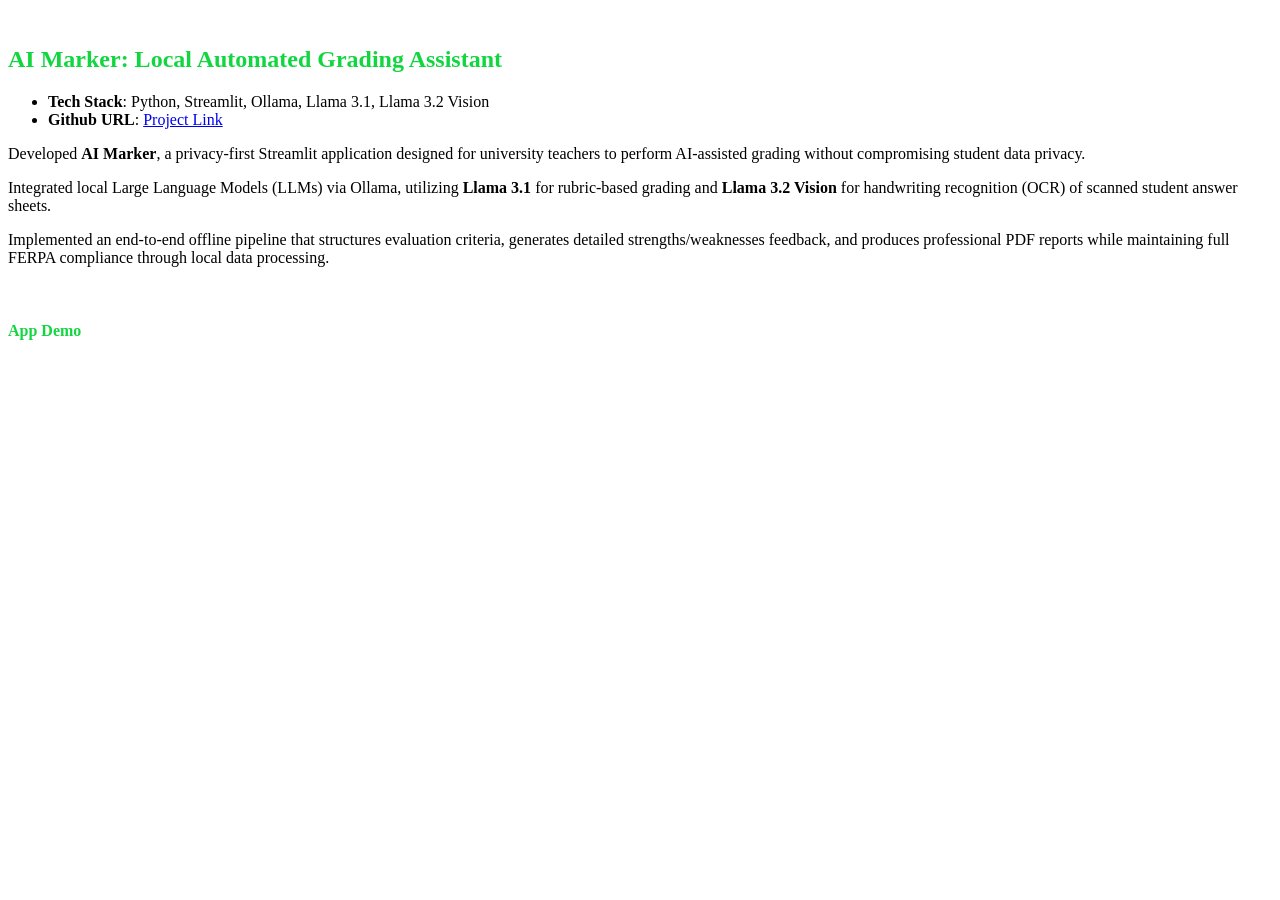
==== projects/aiMarker.html @ c557c9ad "Added few more project" ====
<html lang="en">
<head>
  <meta charset="utf-8">
  <meta content="width=device-width, initial-scale=1.0" name="viewport">

  <title>AI Marker – Local Automated Grading Assistant</title>
  <meta content="Privacy-first local LLM grading assistant for university teachers" name="description">
  <meta content="AI, Grading, LLM, Streamlit, Ollama, Privacy, Education" name="keywords">

  <link href="../assets/img/favicon.png" rel="icon">
  <link href="../assets/img/apple-touch-icon.png" rel="apple-touch-icon">

  <link href="https://fonts.googleapis.com/css?family=Open+Sans:300,300i,400,400i,600,600i,700,700i|Raleway:300,300i,400,400i,500,500i,600,600i,700,700i|Poppins:300,300i,400,400i,500,500i,600,600i,700,700i" rel="stylesheet">

  <link href="../assets/vendor/bootstrap/css/bootstrap.min.css" rel="stylesheet">
  <link href="../assets/vendor/icofont/icofont.min.css" rel="stylesheet">
  <link href="../assets/vendor/remixicon/remixicon.css" rel="stylesheet">
  <link href="../assets/vendor/owl.carousel/assets/owl.carousel.min.css" rel="stylesheet">
  <link href="../assets/vendor/boxicons/css/boxicons.min.css" rel="stylesheet">
  <link href="../assets/vendor/venobox/venobox.css" rel="stylesheet">

  <link href="../assets/css/style.css" rel="stylesheet">

</head>

<body data-gr-c-s-loaded="true">

<main id="main">
    <div id="portfolio-details" class="portfolio-details">
      <div class="container">

        <div class="row">

          <div class="col-lg-12 portfolio-info">
            <br>
            <h2 style="color:#12d640">AI Marker: Local Automated Grading Assistant</h2>
            <ul>
              <li><strong>Tech Stack</strong>: Python, Streamlit, Ollama, Llama 3.1, Llama 3.2 Vision</li>
              <li><strong>Github URL</strong>: <a href="https://github.com/achu1998/ai-marker" target="_blank">Project Link</a></li>
            </ul>

              <p>
              Developed <strong>AI Marker</strong>, a privacy-first Streamlit application designed for university teachers to perform AI-assisted grading without compromising student data privacy.
              </p>
              <p>
              Integrated local Large Language Models (LLMs) via Ollama, utilizing <strong>Llama 3.1</strong> for rubric-based grading and <strong>Llama 3.2 Vision</strong> for handwriting recognition (OCR) of scanned student answer sheets.
              </p>
              <p>
              Implemented an end-to-end offline pipeline that structures evaluation criteria, generates detailed strengths/weaknesses feedback, and produces professional PDF reports while maintaining full FERPA compliance through local data processing.
              </p>
              
              <br>
              <h4 style="color:#12d640">App Demo</h4>
              <div class="video-responsive" style="margin-top: 20px;">
                <iframe 
                    width="100%" 
                    height="500" 
                    src="https://www.youtube.com/embed/o-1gsWQgImw" 
                    title="AI Marker Grading Assistant Demo" 
                    frameborder="0" 
                    allow="accelerometer; autoplay; clipboard-write; encrypted-media; gyroscope; picture-in-picture" 
                    referrerpolicy="strict-origin-when-cross-origin"
                    allowfullscreen>
                    </iframe>
              </div>
          </div>

        </div>

      </div>
    </div></main>

  <script src="assets/vendor/jquery/jquery.min.js"></script>
  <script src="../assets/vendor/bootstrap/js/bootstrap.bundle.min.js"></script>
  <script src="../assets/vendor/jquery.easing/jquery.easing.min.js"></script>
  <script src="../assets/vendor/php-email-form/validate.js"></script>
  <script src="../assets/vendor/waypoints/jquery.waypoints.min.js"></script>
  <script src="../assets/vendor/counterup/counterup.min.js"></script>
  <script src="../assets/vendor/owl.carousel/owl.carousel.min.js"></script>
  <script src="../assets/vendor/isotope-layout/isotope.pkgd.min.js"></script>
  <script src="../assets/vendor/venobox/venobox.min.js"></script>
  <script src="../assets/js/main.js"></script>

</body>
</html>
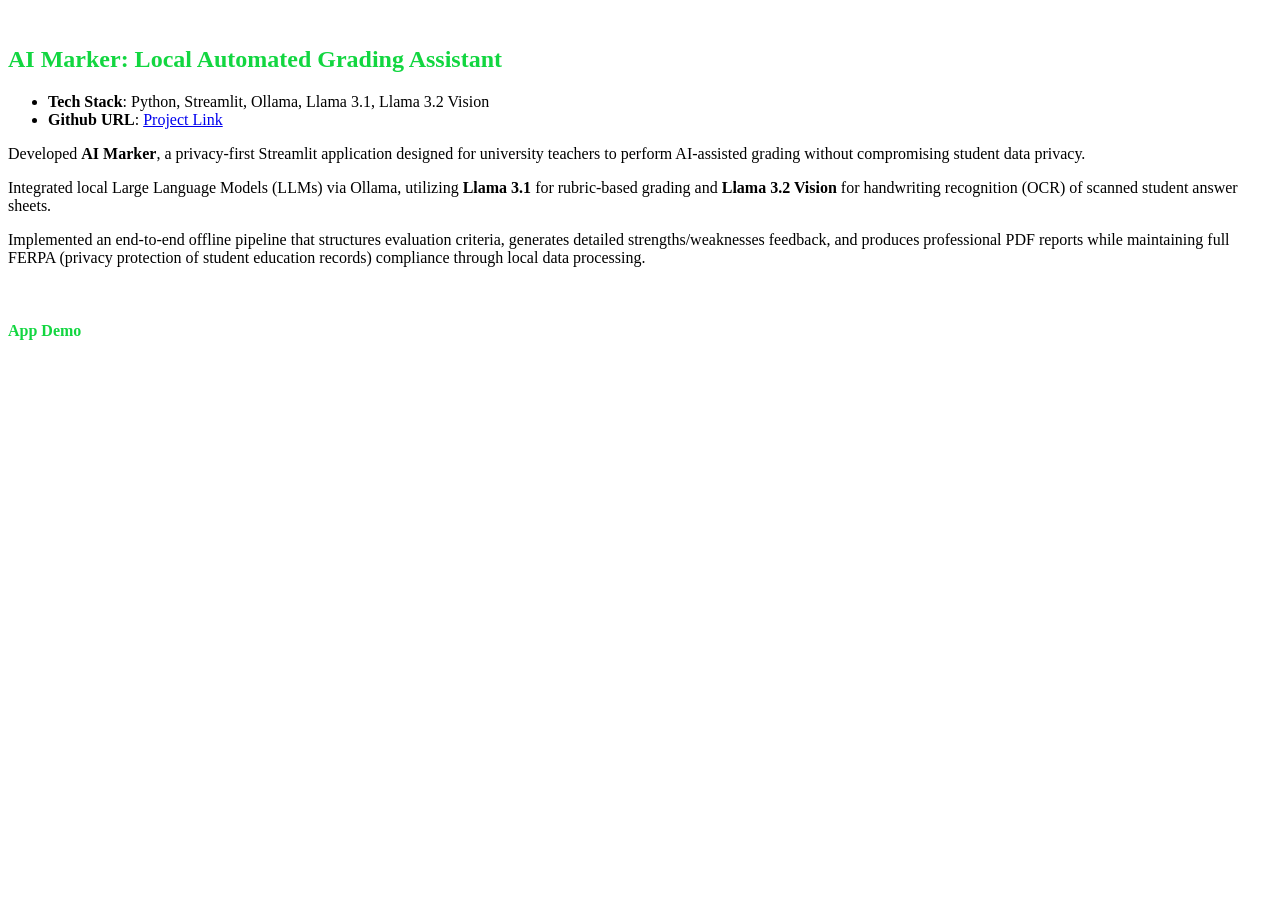
==== commit 51085732: "Video issue & small bug fixes" ====
--- a/projects/aiMarker.html
+++ b/projects/aiMarker.html
@@ -46,7 +46,7 @@
               Integrated local Large Language Models (LLMs) via Ollama, utilizing <strong>Llama 3.1</strong> for rubric-based grading and <strong>Llama 3.2 Vision</strong> for handwriting recognition (OCR) of scanned student answer sheets.
               </p>
               <p>
-              Implemented an end-to-end offline pipeline that structures evaluation criteria, generates detailed strengths/weaknesses feedback, and produces professional PDF reports while maintaining full FERPA compliance through local data processing.
+              Implemented an end-to-end offline pipeline that structures evaluation criteria, generates detailed strengths/weaknesses feedback, and produces professional PDF reports while maintaining full FERPA (privacy protection of student education records) compliance through local data processing.
               </p>
               
               <br>
